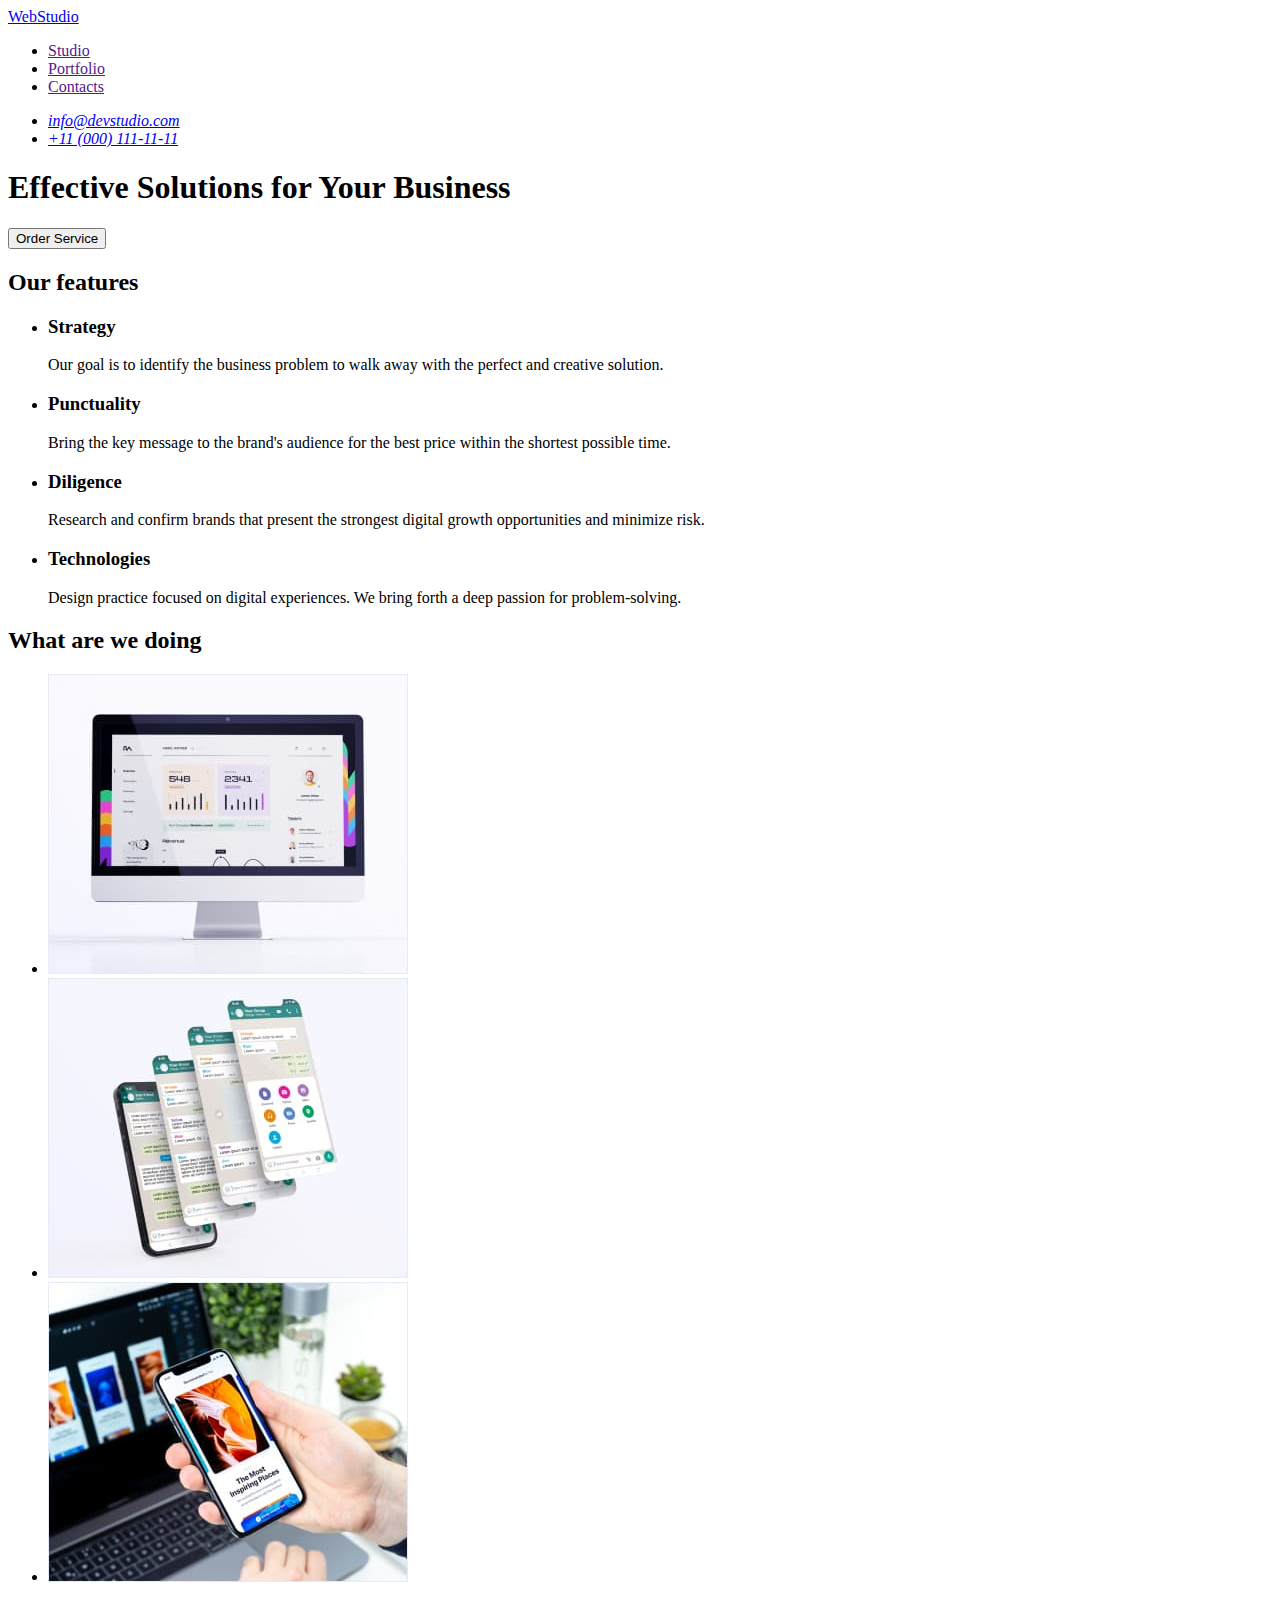
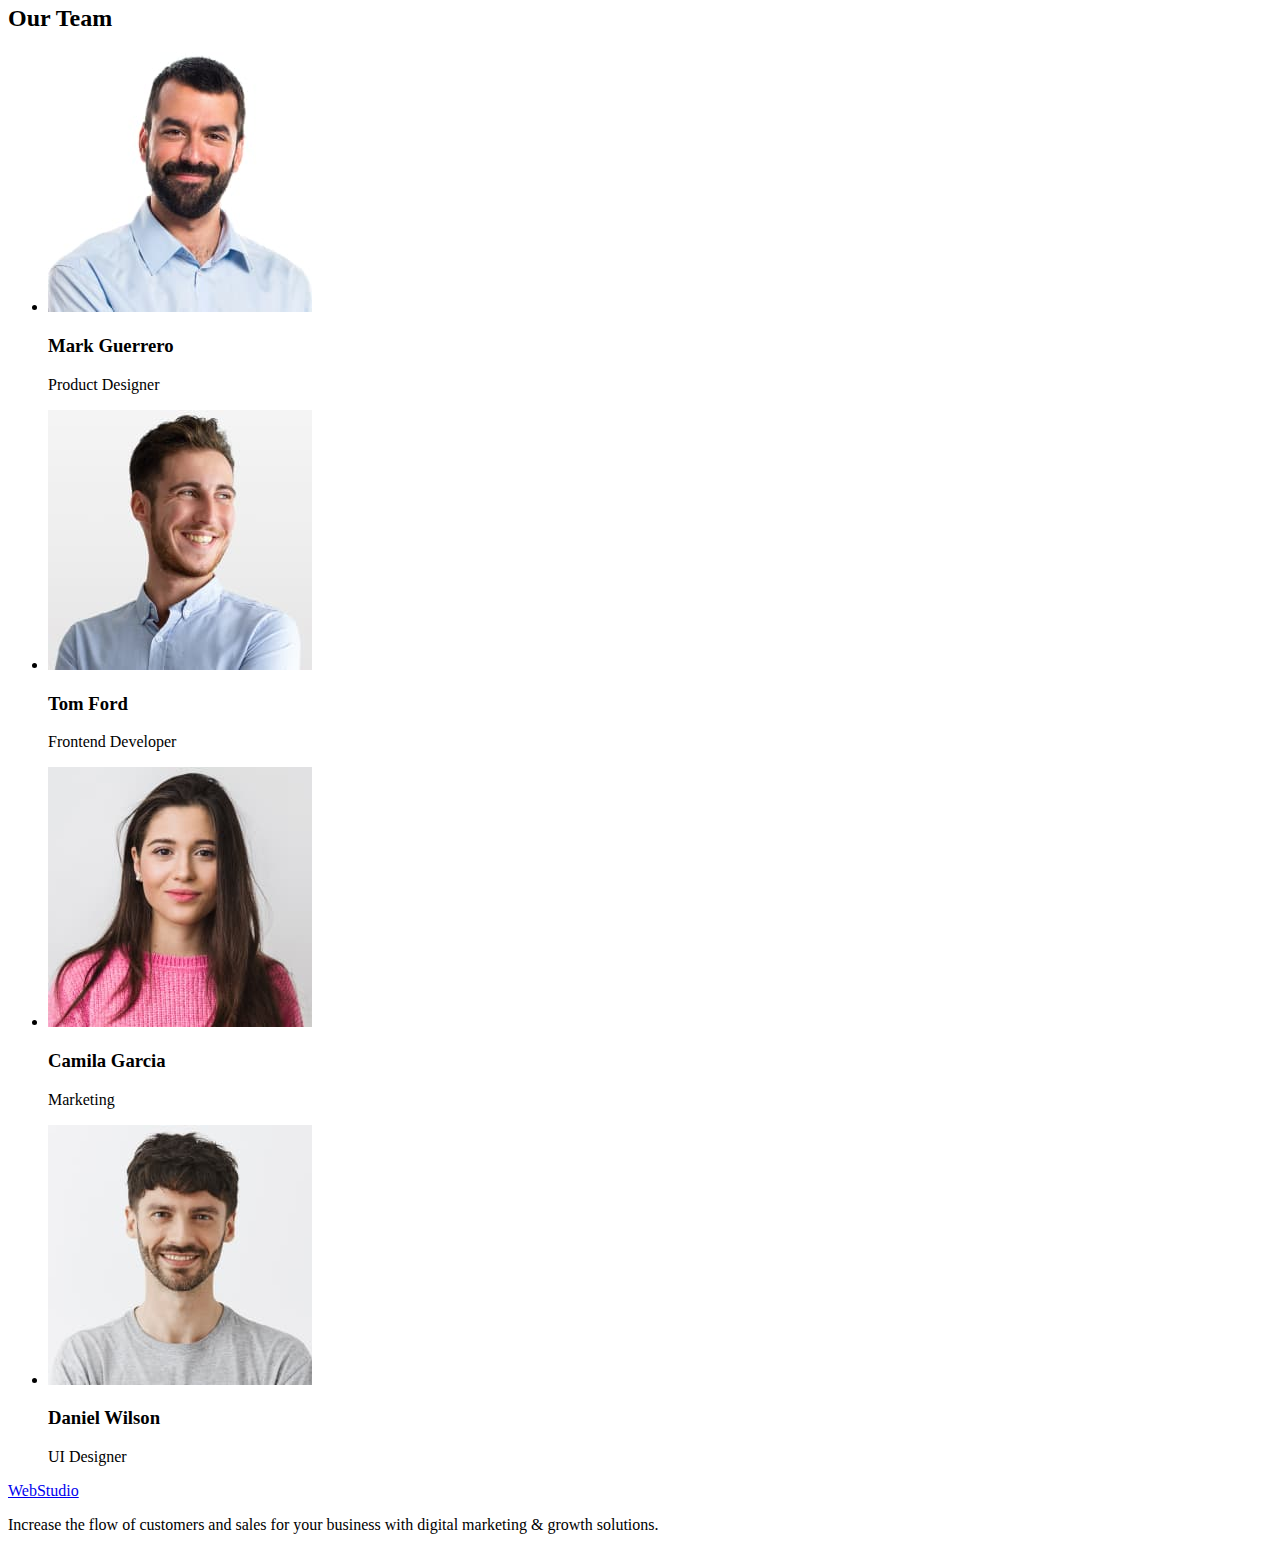
==== index.html @ 458fde2b "Initial commit" ====
<!DOCTYPE html>
<html lang="en">

<head>
    <meta charset="UTF-8">
    <meta http-equiv="X-UA-Compatible" content="IE=edge">
    <meta name="viewport" content="width=device-width, initial-scale=1.0">
    <title>WebStudio</title>
</head>

<body>
    <!--Шапка сайту-->
    <header>
        <nav>
            <a href="./index.html">WebStudio</a>
            <ul>
                <li><a href="">Studio</a></li>
                <li><a href="">Portfolio</a></li>
                <li><a href="">Contacts</a></li>
            </ul>
        </nav>
        <address>
            <ul>
                <li><a href="mailto:info@devstudio.com">info@devstudio.com</a></li>
                <li><a href="tel:+110001111111">+11 (000) 111-11-11</a></li>
            </ul>
        </address>
    </header>
    <!--Секція 1-герой-->
    <main>
        <section>
            <h1>Effective Solutions
                for Your Business</h1>
            <button type="button">Order Service</button>
        </section>
        <!--Секція 2-->
        <section>
            <h2>Our features</h2>
            <ul>
                <li>
                    <h3>Strategy</h3>
                    <p>Our goal is to identify the business
                        problem to walk away with the perfect and creative solution.</p>
                </li>
                <li>
                    <h3>Punctuality</h3>
                    <p>Bring the key message to the brand's audience for the best price within the shortest possible
                        time.</p>
                </li>
                <li>
                    <h3>Diligence</h3>
                    <p>Research and confirm brands that present the strongest digital growth opportunities and minimize
                        risk.</p>
                </li>
                <li>
                    <h3>Technologies</h3>
                    <p>Design practice focused on digital experiences. We bring forth a deep passion for
                        problem-solving.</p>
                </li>
            </ul>
        </section>
        <!--Секція 3-->
        <section>
            <h2>What are we doing</h2>
            <ul>
                <li><img src="./images/img1.jpg" alt="Сomputer monitor" width="360" height="300"></li>
                <li><img src="./images/img2.jpg" alt="Mobile app" width="360" height="300"></li>
                <li><img src="./images/img3.jpg" alt="Laptop and phone" width="360" height="300"></li>
            </ul>
        </section>
        <!--Секція 4-->

        <section>
            <h2>Our Team</h2>

            <ul>
                <li><img src="./images/img4.jpg" alt="Mark Guerrero photo" width="264" height="260">
                    <h3>Mark Guerrero</h3>
                    <p>Product Designer</p>
                </li>
                <li><img src="./images/img5.jpg" alt="Tom Ford photo" width="264" height="260">
                    <h3>Tom Ford</h3>
                    <p>Frontend Developer</p>
                </li>
                <li><img src="./images/img6.jpg" alt="Camila Garcia photo" width="264" height="260">
                    <h3>Camila Garcia</h3>
                    <p>Marketing</p>
                </li>
                <li><img src="./images/img7.jpg" alt="Daniel Wilson photo" width="264" height="260">
                    <h3>Daniel Wilson</h3>
                    <p>UI Designer</p>
                </li>
            </ul>

        </section>

    </main>
    <!--Футер-->
    <footer>
        <a href="./index.html">WebStudio</a>
        <p>Increase the flow of customers and sales for your business with digital marketing & growth solutions.</p>
    </footer>


</body>

</html>
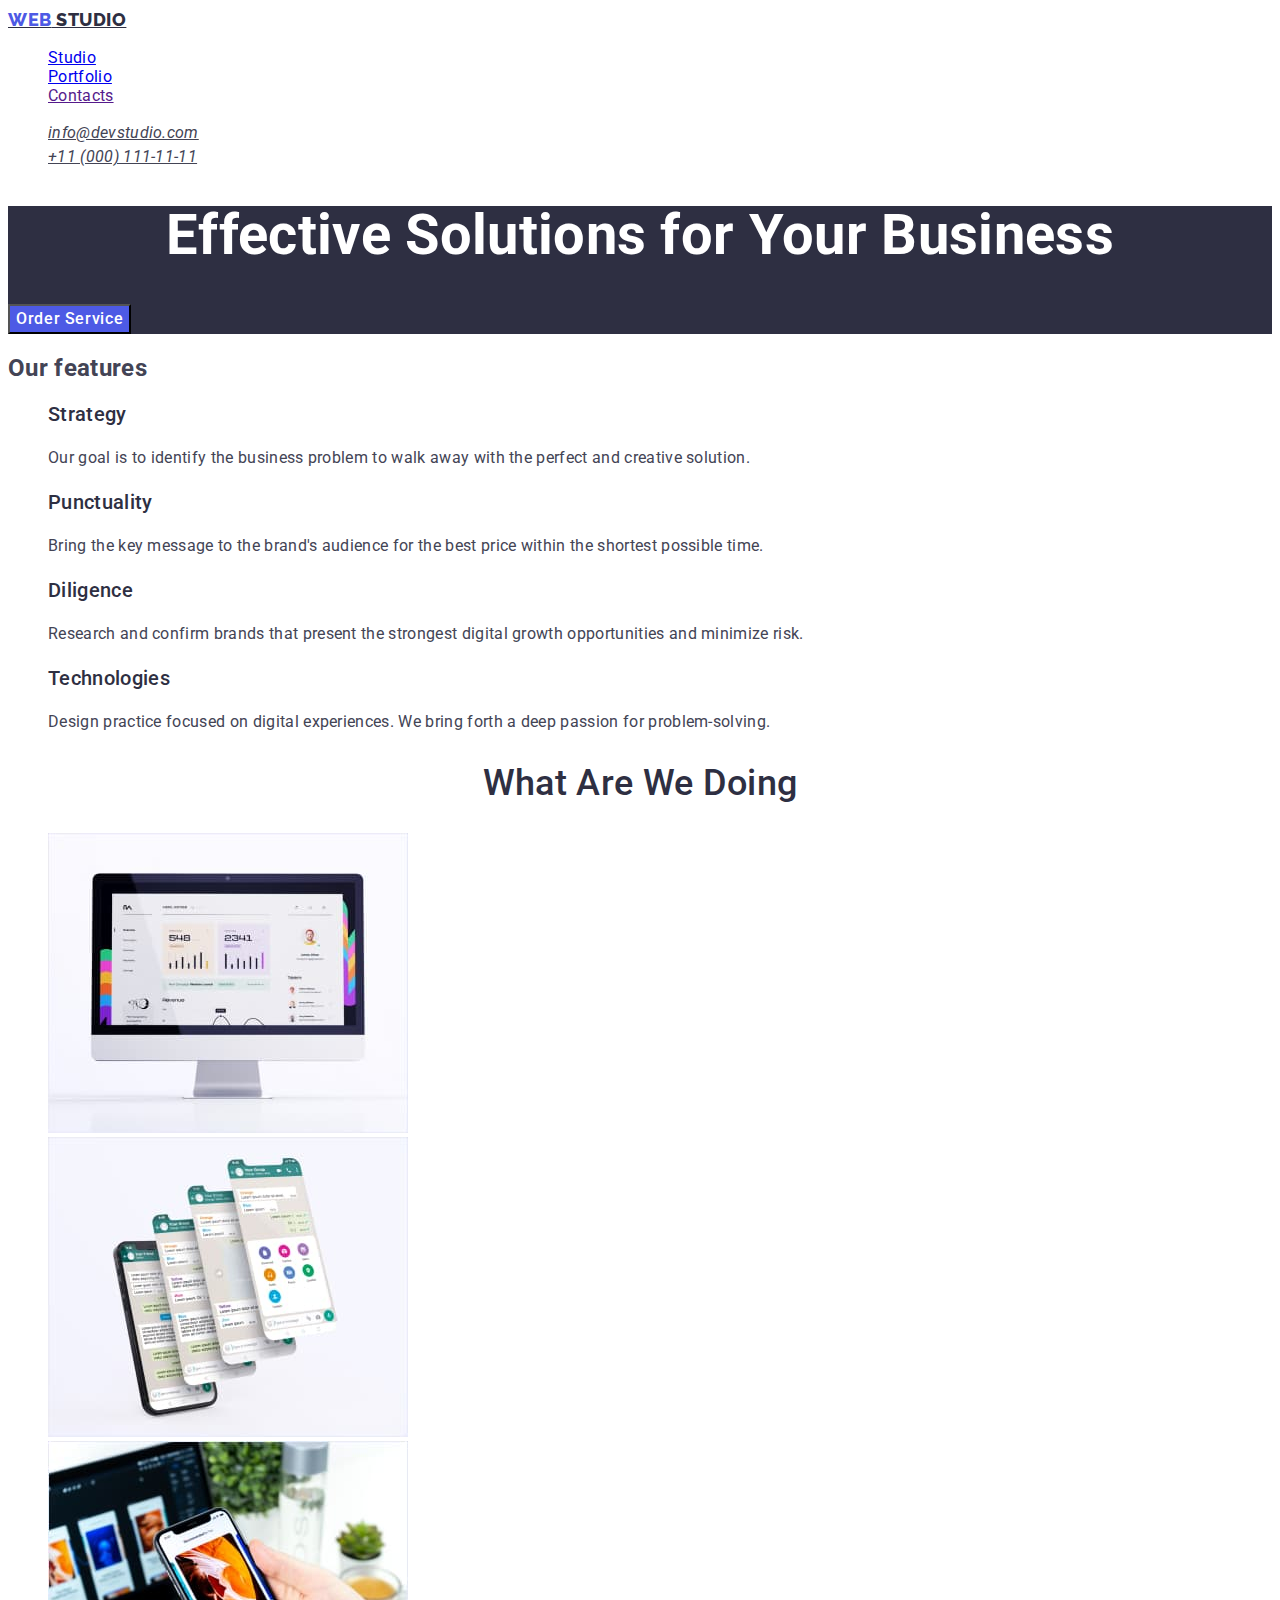
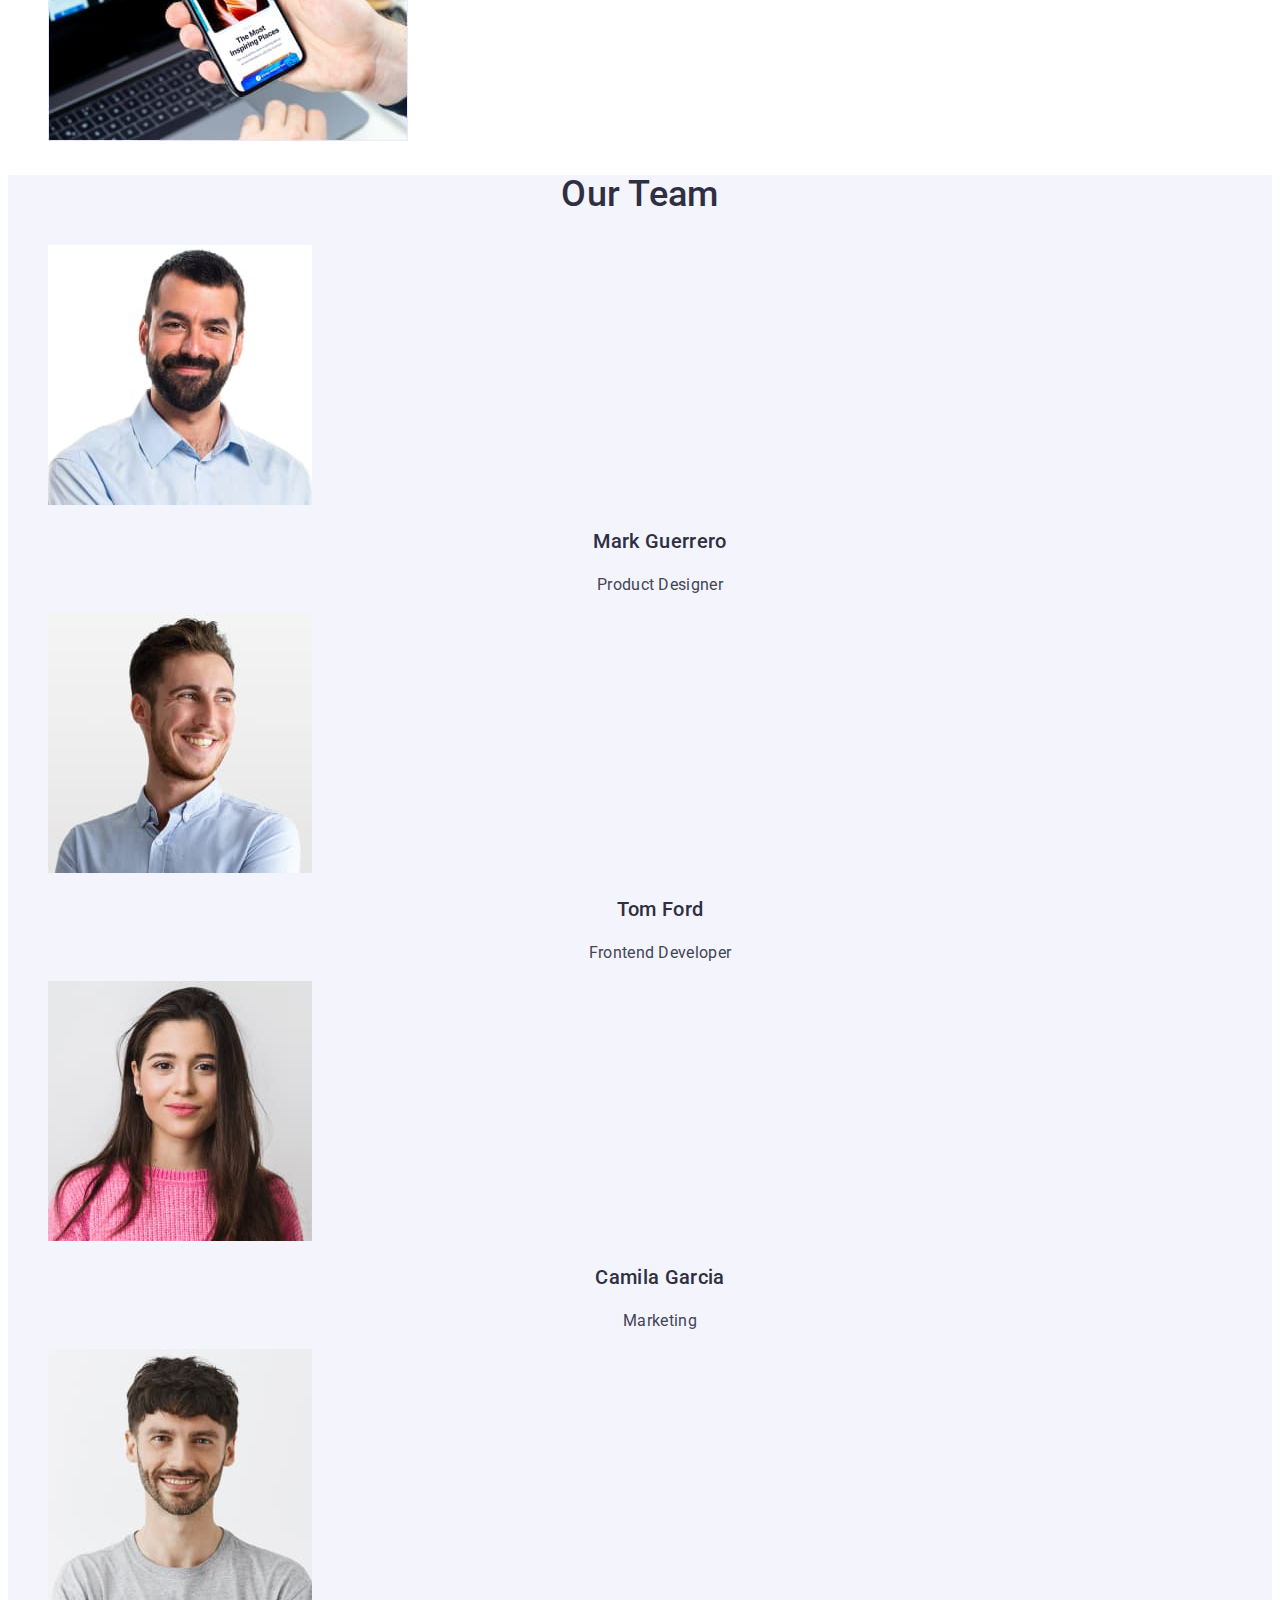
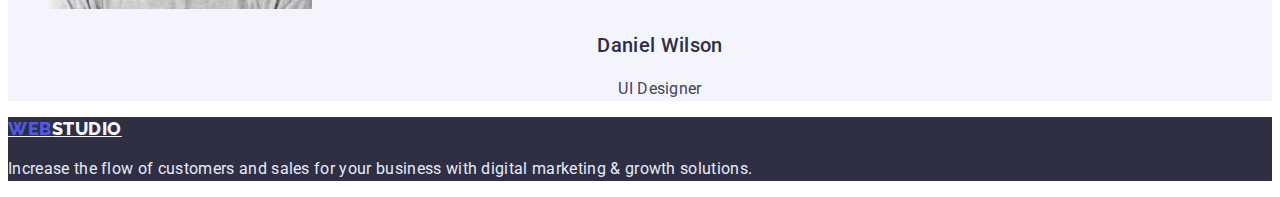
==== commit 15a7549f: "hw" ====
--- a/index.html
+++ b/index.html
@@ -6,102 +6,125 @@
     <meta http-equiv="X-UA-Compatible" content="IE=edge">
     <meta name="viewport" content="width=device-width, initial-scale=1.0">
     <title>WebStudio</title>
+    <link rel="preconnect" href="https://fonts.googleapis.com">
+    <link rel="preconnect" href="https://fonts.gstatic.com" crossorigin>
+    <link
+        href="https://fonts.googleapis.com/css2?family=Raleway:wght@800&family=Roboto:wght@400;500;700;900&display=swap"
+        rel="stylesheet">
+    <link rel="stylesheet" href="./css/styles.css">
 </head>
 
 <body>
     <!--Шапка сайту-->
-    <header>
+    <header class="header">
         <nav>
-            <a href="./index.html">WebStudio</a>
-            <ul>
-                <li><a href="">Studio</a></li>
-                <li><a href="">Portfolio</a></li>
-                <li><a href="">Contacts</a></li>
+            <a href="./index.html" class="logo"> <span class="logo-web">Web</span>
+                Studio</a>
+            <ul class=" site-nav list">
+                <li><a href="./index.html" class="header-link">Studio</a></li>
+                <li><a href="./portfolio.html" class="header-link">Portfolio</a></li>
+                <li><a href="" class="header-link">Contacts</a></li>
             </ul>
         </nav>
-        <address>
-            <ul>
-                <li><a href="mailto:info@devstudio.com">info@devstudio.com</a></li>
-                <li><a href="tel:+110001111111">+11 (000) 111-11-11</a></li>
+        <address class="address">
+            <ul class="header-adress list">
+                <li><a href="mailto:info@devstudio.com" class="address-link">info@devstudio.com</a></li>
+                <li><a href="tel:+110001111111" class="address-link">+11 (000) 111-11-11</a></li>
             </ul>
         </address>
     </header>
     <!--Секція 1-герой-->
     <main>
-        <section>
-            <h1>Effective Solutions
-                for Your Business</h1>
-            <button type="button">Order Service</button>
+        <section class="hero">
+            <h1 class="title-hero">Effective Solutions for Your Business</h1>
+            <button type="button" class="button">Order Service</button>
         </section>
         <!--Секція 2-->
-        <section>
+        <section class="section">
             <h2>Our features</h2>
-            <ul>
+            <ul class="list">
                 <li>
-                    <h3>Strategy</h3>
-                    <p>Our goal is to identify the business
-                        problem to walk away with the perfect and creative solution.</p>
+                    <h3 class="section-title">Strategy</h3>
+                    <p class="section-text">
+                        Our goal is to identify the business problem to walk away with the
+                        perfect and creative solution.
+                    </p>
                 </li>
                 <li>
-                    <h3>Punctuality</h3>
-                    <p>Bring the key message to the brand's audience for the best price within the shortest possible
-                        time.</p>
+                    <h3 class="section-title">Punctuality</h3>
+                    <p class="section-text">
+                        Bring the key message to the brand's audience for the best price
+                        within the shortest possible time.
+                    </p>
                 </li>
                 <li>
-                    <h3>Diligence</h3>
-                    <p>Research and confirm brands that present the strongest digital growth opportunities and minimize
-                        risk.</p>
+                    <h3 class="section-title">Diligence</h3>
+                    <p class="section-text">
+                        Research and confirm brands that present the strongest digital
+                        growth opportunities and minimize risk.
+                    </p>
                 </li>
                 <li>
-                    <h3>Technologies</h3>
-                    <p>Design practice focused on digital experiences. We bring forth a deep passion for
-                        problem-solving.</p>
+                    <h3 class="section-title">Technologies</h3>
+                    <p class="section-text">
+                        Design practice focused on digital experiences. We bring forth a
+                        deep passion for problem-solving.
+                    </p>
                 </li>
             </ul>
         </section>
         <!--Секція 3-->
-        <section>
-            <h2>What are we doing</h2>
-            <ul>
-                <li><img src="./images/img1.jpg" alt="Сomputer monitor" width="360" height="300"></li>
-                <li><img src="./images/img2.jpg" alt="Mobile app" width="360" height="300"></li>
-                <li><img src="./images/img3.jpg" alt="Laptop and phone" width="360" height="300"></li>
+        <section class="section">
+            <h2 class="section-title title">What are we doing</h2>
+            <ul class="list">
+                <li>
+                    <img src="./images/img1.jpg" alt="Сomputer monitor" width="360" height="300">
+                </li>
+                <li>
+                    <img src="./images/img2.jpg" alt="Mobile app" width="360" height="300">
+                </li>
+                <li>
+                    <img src="./images/img3.jpg" alt="Laptop and phone" width="360" height="300">
+                </li>
             </ul>
         </section>
         <!--Секція 4-->
 
-        <section>
-            <h2>Our Team</h2>
+        <section class="section section-team">
+            <h2 class="section-title title">Our Team</h2>
 
-            <ul>
-                <li><img src="./images/img4.jpg" alt="Mark Guerrero photo" width="264" height="260">
-                    <h3>Mark Guerrero</h3>
-                    <p>Product Designer</p>
+            <ul class="list">
+                <li>
+                    <img src="./images/img4.jpg" alt="Mark Guerrero photo" width="264" height="260">
+                    <h3 class="section-title team">Mark Guerrero</h3>
+                    <p class="section-text text">Product Designer</p>
                 </li>
-                <li><img src="./images/img5.jpg" alt="Tom Ford photo" width="264" height="260">
-                    <h3>Tom Ford</h3>
-                    <p>Frontend Developer</p>
+                <li>
+                    <img src="./images/img5.jpg" alt="Tom Ford photo" width="264" height="260">
+                    <h3 class="section-title team">Tom Ford</h3>
+                    <p class="section-text text">Frontend Developer</p>
                 </li>
-                <li><img src="./images/img6.jpg" alt="Camila Garcia photo" width="264" height="260">
-                    <h3>Camila Garcia</h3>
-                    <p>Marketing</p>
+                <li>
+                    <img src="./images/img6.jpg" alt="Camila Garcia photo" width="264" height="260">
+                    <h3 class="section-title team">Camila Garcia</h3>
+                    <p class="section-text text">Marketing</p>
                 </li>
-                <li><img src="./images/img7.jpg" alt="Daniel Wilson photo" width="264" height="260">
-                    <h3>Daniel Wilson</h3>
-                    <p>UI Designer</p>
+                <li>
+                    <img src="./images/img7.jpg" alt="Daniel Wilson photo" width="264" height="260">
+                    <h3 class="section-title team">Daniel Wilson</h3>
+                    <p class="section-text text">UI Designer</p>
                 </li>
             </ul>
-
         </section>
-
     </main>
     <!--Футер-->
-    <footer>
-        <a href="./index.html">WebStudio</a>
-        <p>Increase the flow of customers and sales for your business with digital marketing & growth solutions.</p>
+    <footer class="footer">
+        <a href="./index.html" class="logo footer-logo"><span class="logo-web">Web</span>Studio</a>
+        <p class="section-text footer-text">
+            Increase the flow of customers and sales for your business with digital
+            marketing & growth solutions.
+        </p>
     </footer>
-
-
 </body>
 
 </html>--- a/css/styles.css
+++ b/css/styles.css
@@ -0,0 +1,125 @@
+body {
+  background-color: #ffffff;
+  color: #434455;
+  font-family: 'Roboto', sans-serif;
+  letter-spacing: 0.02em;
+}
+/* Components */
+.list {
+  list-style: none;
+}
+.section-title {
+  font-weight: 500;
+  font-size: 20px;
+  line-height: 1, 2;
+  color: #2e2f42;
+}
+.title {
+  font-size: 36px;
+  line-height: 1.11;
+  text-align: center;
+  text-transform: capitalize;
+}
+.section-text {
+  font-size: 16px;
+  line-height: 1.5;
+  color: #434455;
+}
+/*header*/
+.logo {
+  font-family: 'Raleway', sans-serif;
+  font-weight: 800;
+  font-size: 18px;
+  line-height: 1.33;
+  letter-spacing: 0.03em;
+  text-transform: uppercase;
+  color: #2e2f42;
+}
+.logo-web {
+  color: #4d5ae5;
+}
+.header-link. {
+  font-weight: 500;
+  font-size: 16px;
+  line-height: 1.5;
+  color: #2e2f42;
+}
+.header-link:hover,
+.header-link:focus {
+  color: #404bbf;
+}
+.address-link {
+  font-size: 16px;
+  line-height: 1.5;
+  color: #434455;
+}
+.address-link:hover,
+.address-link:focus {
+  color: #404bbf;
+}
+
+/*Секція 1-герой*/
+.hero {
+  background-color: #2e2f42;
+}
+.title-hero {
+  font-size: 56px;
+  line-height: 1.07;
+  text-align: center;
+  color: #ffffff;
+}
+
+.button {
+  font-family: inherit;
+  background-color: #4d5ae5;
+  color: #ffffff;
+  font-weight: 500;
+  font-size: 16px;
+  line-height: 1.5;
+  letter-spacing: 0.04em;
+  cursor: pointer;
+}
+.button:hover,
+.button:focus {
+  background-color: #404bbf;
+}
+
+/*Секція 2*/
+/*Секція 3*/
+/* Секція 4 */
+.section-team {
+  background-color: #f4f4fd;
+}
+.text {
+  text-align: center;
+}
+.team {
+  text-align: center;
+}
+/* Футер */
+.footer {
+  background-color: #2e2f42;
+}
+.footer-logo {
+  color: #f4f4fd;
+}
+.footer-text {
+  color: #e7e9fc;
+}
+/* Portfolio */
+.list-button {
+  font-family: inherit;
+  font-weight: 500;
+  font-size: 16px;
+  line-height: 1.5;
+  text-align: center;
+  letter-spacing: 0.04em;
+  color: #4d5ae5;
+  background-color: #f4f4fd;
+  cursor: pointer;
+}
+.list-button:hover,
+.list-button:focus {
+  color: #ffffff;
+  background-color: #404bbf;
+}
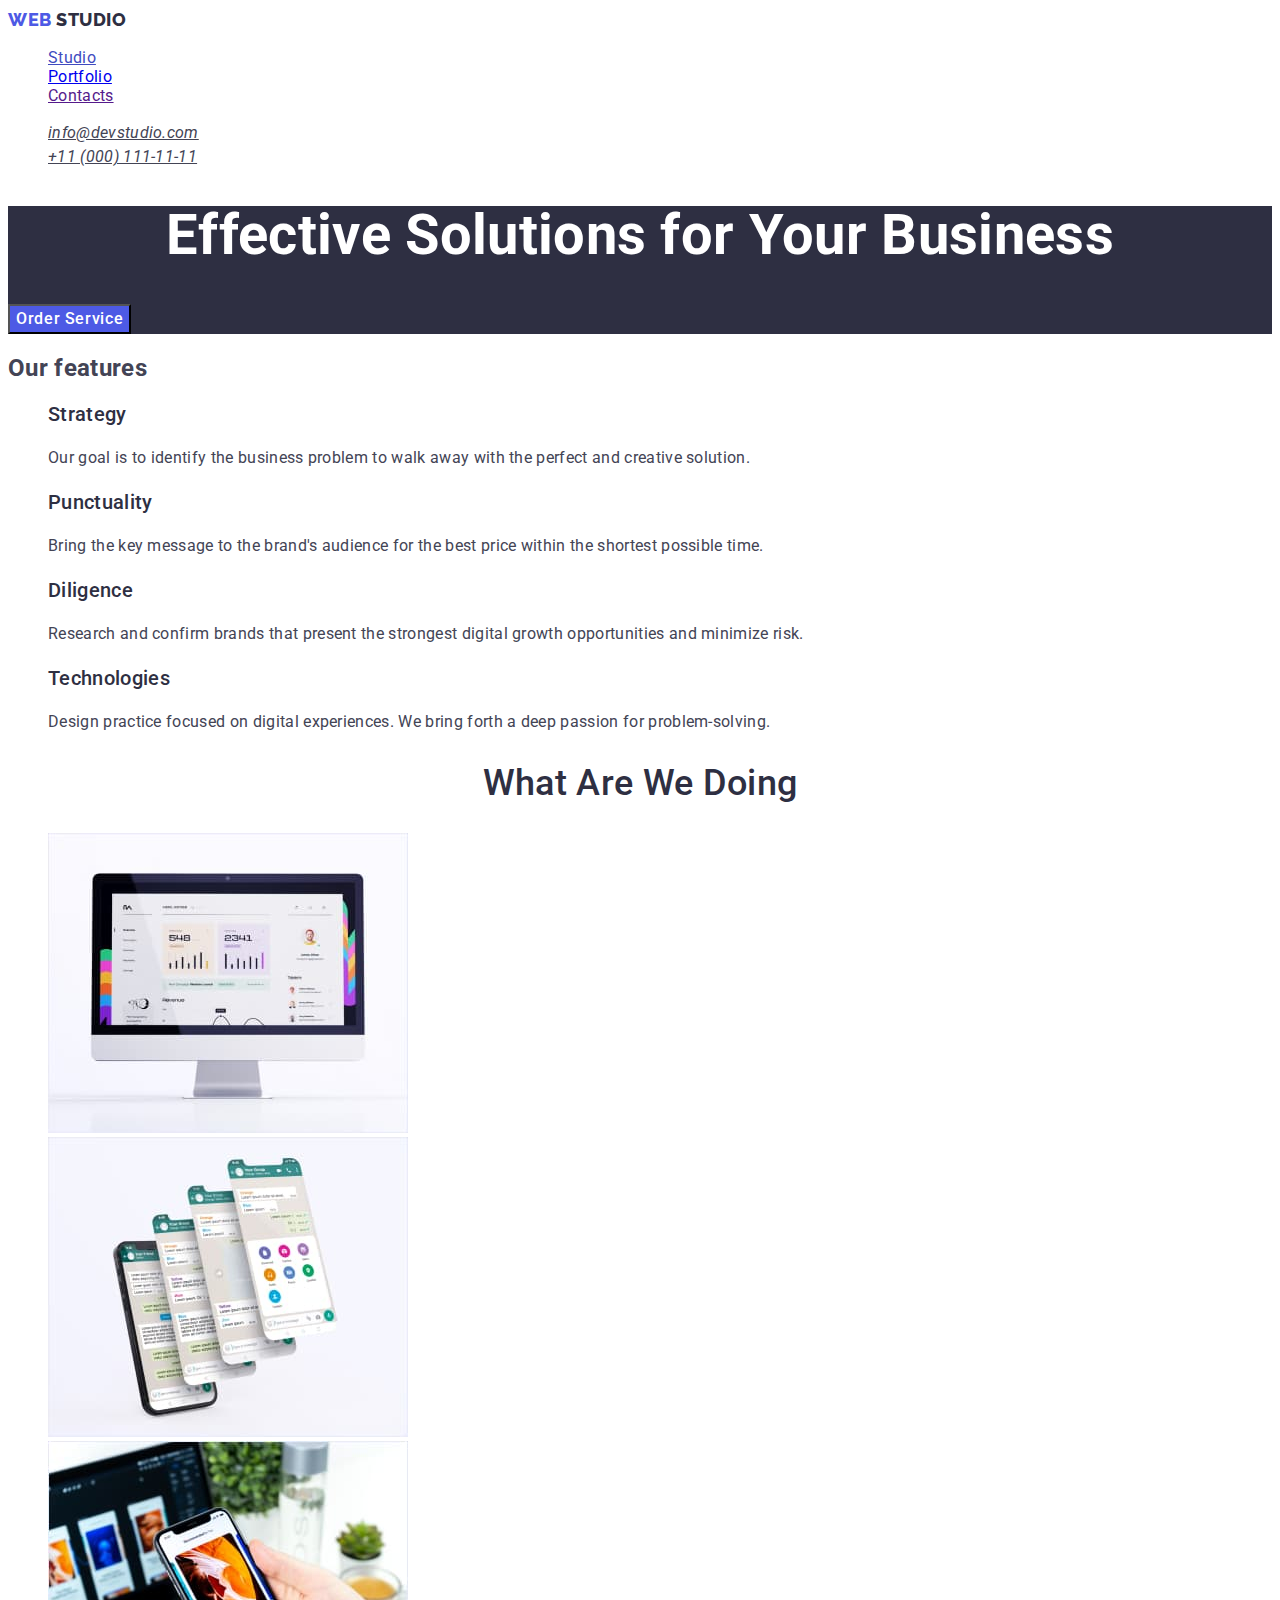
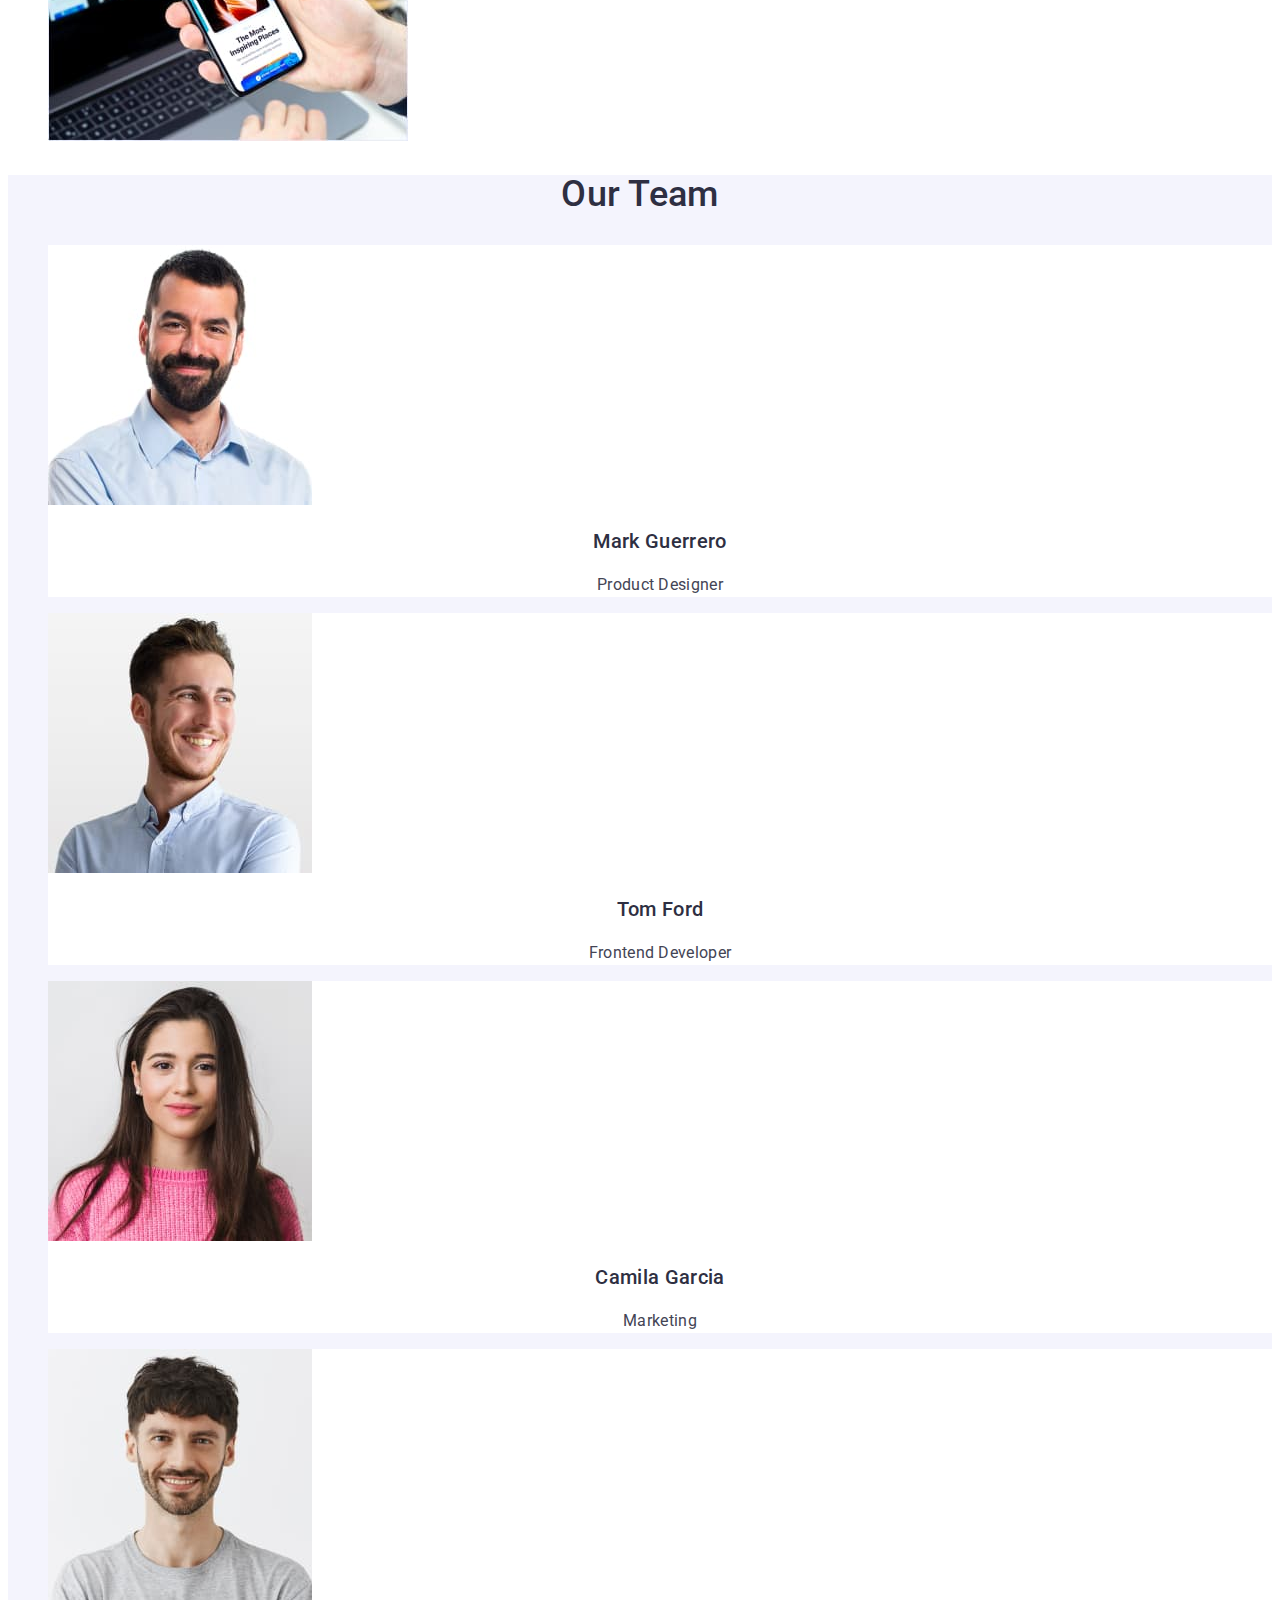
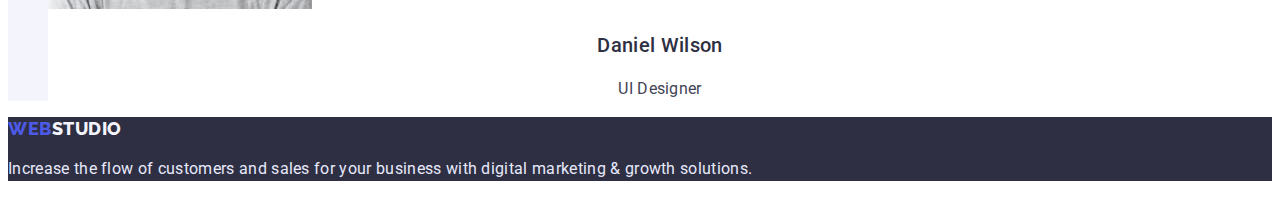
==== commit 73721235: "home work" ====
--- a/index.html
+++ b/index.html
@@ -21,7 +21,7 @@
             <a href="./index.html" class="logo"> <span class="logo-web">Web</span>
                 Studio</a>
             <ul class=" site-nav list">
-                <li><a href="./index.html" class="header-link">Studio</a></li>
+                <li><a href="./index.html" class="header-link cuurent">Studio</a></li>
                 <li><a href="./portfolio.html" class="header-link">Portfolio</a></li>
                 <li><a href="" class="header-link">Contacts</a></li>
             </ul>
@@ -94,22 +94,22 @@
             <h2 class="section-title title">Our Team</h2>
 
             <ul class="list">
-                <li>
+                <li class="team-item">
                     <img src="./images/img4.jpg" alt="Mark Guerrero photo" width="264" height="260">
                     <h3 class="section-title team">Mark Guerrero</h3>
                     <p class="section-text text">Product Designer</p>
                 </li>
-                <li>
+                <li class="team-item">
                     <img src="./images/img5.jpg" alt="Tom Ford photo" width="264" height="260">
                     <h3 class="section-title team">Tom Ford</h3>
                     <p class="section-text text">Frontend Developer</p>
                 </li>
-                <li>
+                <li class="team-item">
                     <img src="./images/img6.jpg" alt="Camila Garcia photo" width="264" height="260">
                     <h3 class="section-title team">Camila Garcia</h3>
                     <p class="section-text text">Marketing</p>
                 </li>
-                <li>
+                <li class="team-item">
                     <img src="./images/img7.jpg" alt="Daniel Wilson photo" width="264" height="260">
                     <h3 class="section-title team">Daniel Wilson</h3>
                     <p class="section-text text">UI Designer</p>
--- a/css/styles.css
+++ b/css/styles.css
@@ -1,18 +1,32 @@
+:root {
+  --color-iris: #4d5ae5;
+  --color-ocean: #404bbf;
+  --color-navy-blue: #2e2f42;
+  --color-green: #31d0aa;
+  --color-slate: #434455;
+  --color-light-slate: #8e8f99;
+  --color-cornflower: #e7e9fc;
+  --color-cloud: #f4f4fd;
+  --color-navy-blue-modal: #2e2f42;
+  --color-grey: #2e2f42;
+  --color-white: #ffffff;
+  --font-weight: 500;
+}
 body {
-  background-color: #ffffff;
-  color: #434455;
+  background-color: var(--color-white);
+  color: var(--color-slate);
   font-family: 'Roboto', sans-serif;
   letter-spacing: 0.02em;
 }
-/* Components */
+/*------------ Components----------------*/
 .list {
   list-style: none;
 }
 .section-title {
-  font-weight: 500;
+  font-weight: var(--font-weight);
   font-size: 20px;
   line-height: 1, 2;
-  color: #2e2f42;
+  color: var(--color-navy-blue);
 }
 .title {
   font-size: 36px;
@@ -23,9 +37,9 @@
 .section-text {
   font-size: 16px;
   line-height: 1.5;
-  color: #434455;
+  color: var(--color-slate);
 }
-/*header*/
+/*------------------header----------------*/
 .logo {
   font-family: 'Raleway', sans-serif;
   font-weight: 800;
@@ -33,47 +47,49 @@
   line-height: 1.33;
   letter-spacing: 0.03em;
   text-transform: uppercase;
-  color: #2e2f42;
+  text-decoration: none;
+  color: var(--color-navy-blue);
 }
 .logo-web {
-  color: #4d5ae5;
+  color: var(--color-iris);
 }
 .header-link. {
-  font-weight: 500;
+  font-weight: var(--font-weight);
   font-size: 16px;
   line-height: 1.5;
-  color: #2e2f42;
+  color: var(--color-navy-blue);
 }
 .header-link:hover,
 .header-link:focus {
-  color: #404bbf;
+  color: var(--color-ocean);
+}
+.cuurent {
+  color: var(--color-ocean);
 }
 .address-link {
   font-size: 16px;
   line-height: 1.5;
-  color: #434455;
+  color: var(--color-slate);
 }
 .address-link:hover,
 .address-link:focus {
-  color: #404bbf;
+  color: var(--color-ocean);
 }
-
-/*Секція 1-герой*/
+/*---------------------Секція 1-герой------------------*/
 .hero {
-  background-color: #2e2f42;
+  background-color: var(--color-navy-blue);
 }
 .title-hero {
   font-size: 56px;
   line-height: 1.07;
   text-align: center;
-  color: #ffffff;
+  color: var(--color-white);
 }
-
 .button {
   font-family: inherit;
-  background-color: #4d5ae5;
-  color: #ffffff;
-  font-weight: 500;
+  background-color: var(--color-iris);
+  color: var(--color-white);
+  font-weight: var(--font-weight);
   font-size: 16px;
   line-height: 1.5;
   letter-spacing: 0.04em;
@@ -81,14 +97,11 @@
 }
 .button:hover,
 .button:focus {
-  background-color: #404bbf;
+  background-color: var(--color-ocean);
 }
-
-/*Секція 2*/
-/*Секція 3*/
-/* Секція 4 */
+/*------------------- Секція 4-------------------- */
 .section-team {
-  background-color: #f4f4fd;
+  background-color: var(--color-cloud);
 }
 .text {
   text-align: center;
@@ -96,30 +109,33 @@
 .team {
   text-align: center;
 }
-/* Футер */
+.team-item {
+  background-color: var(--color-white);
+}
+/*------------------ Футер------------------------- */
 .footer {
-  background-color: #2e2f42;
+  background-color: var(--color-navy-blue);
 }
 .footer-logo {
-  color: #f4f4fd;
+  color: var(--color-cloud);
 }
 .footer-text {
-  color: #e7e9fc;
+  color: var(--color-cornflower);
 }
 /* Portfolio */
 .list-button {
   font-family: inherit;
-  font-weight: 500;
+  font-weight: var(--font-weight);
   font-size: 16px;
   line-height: 1.5;
   text-align: center;
   letter-spacing: 0.04em;
-  color: #4d5ae5;
-  background-color: #f4f4fd;
+  color: var(--color-iris);
+  background-color: var(--color-cloud);
   cursor: pointer;
 }
 .list-button:hover,
 .list-button:focus {
-  color: #ffffff;
-  background-color: #404bbf;
+  color: var(--color-white);
+  background-color: var(--color-ocean);
 }
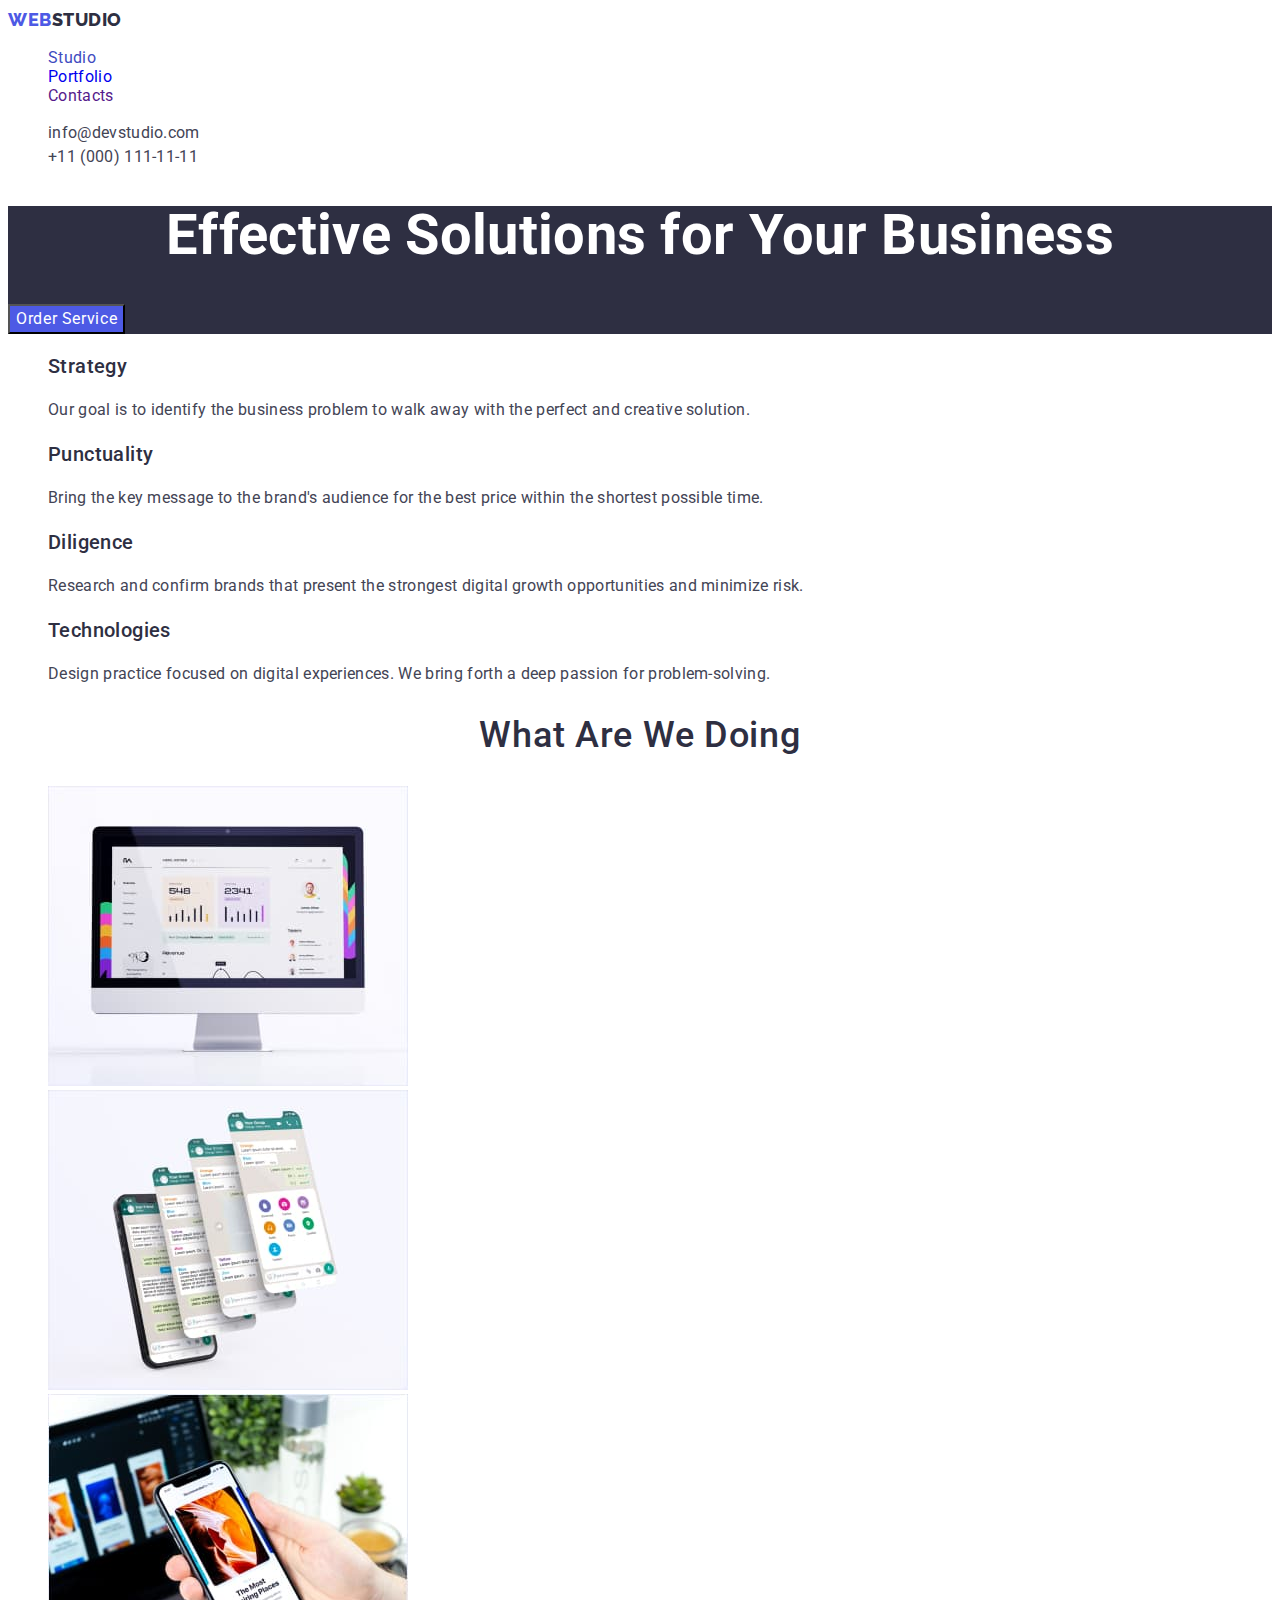
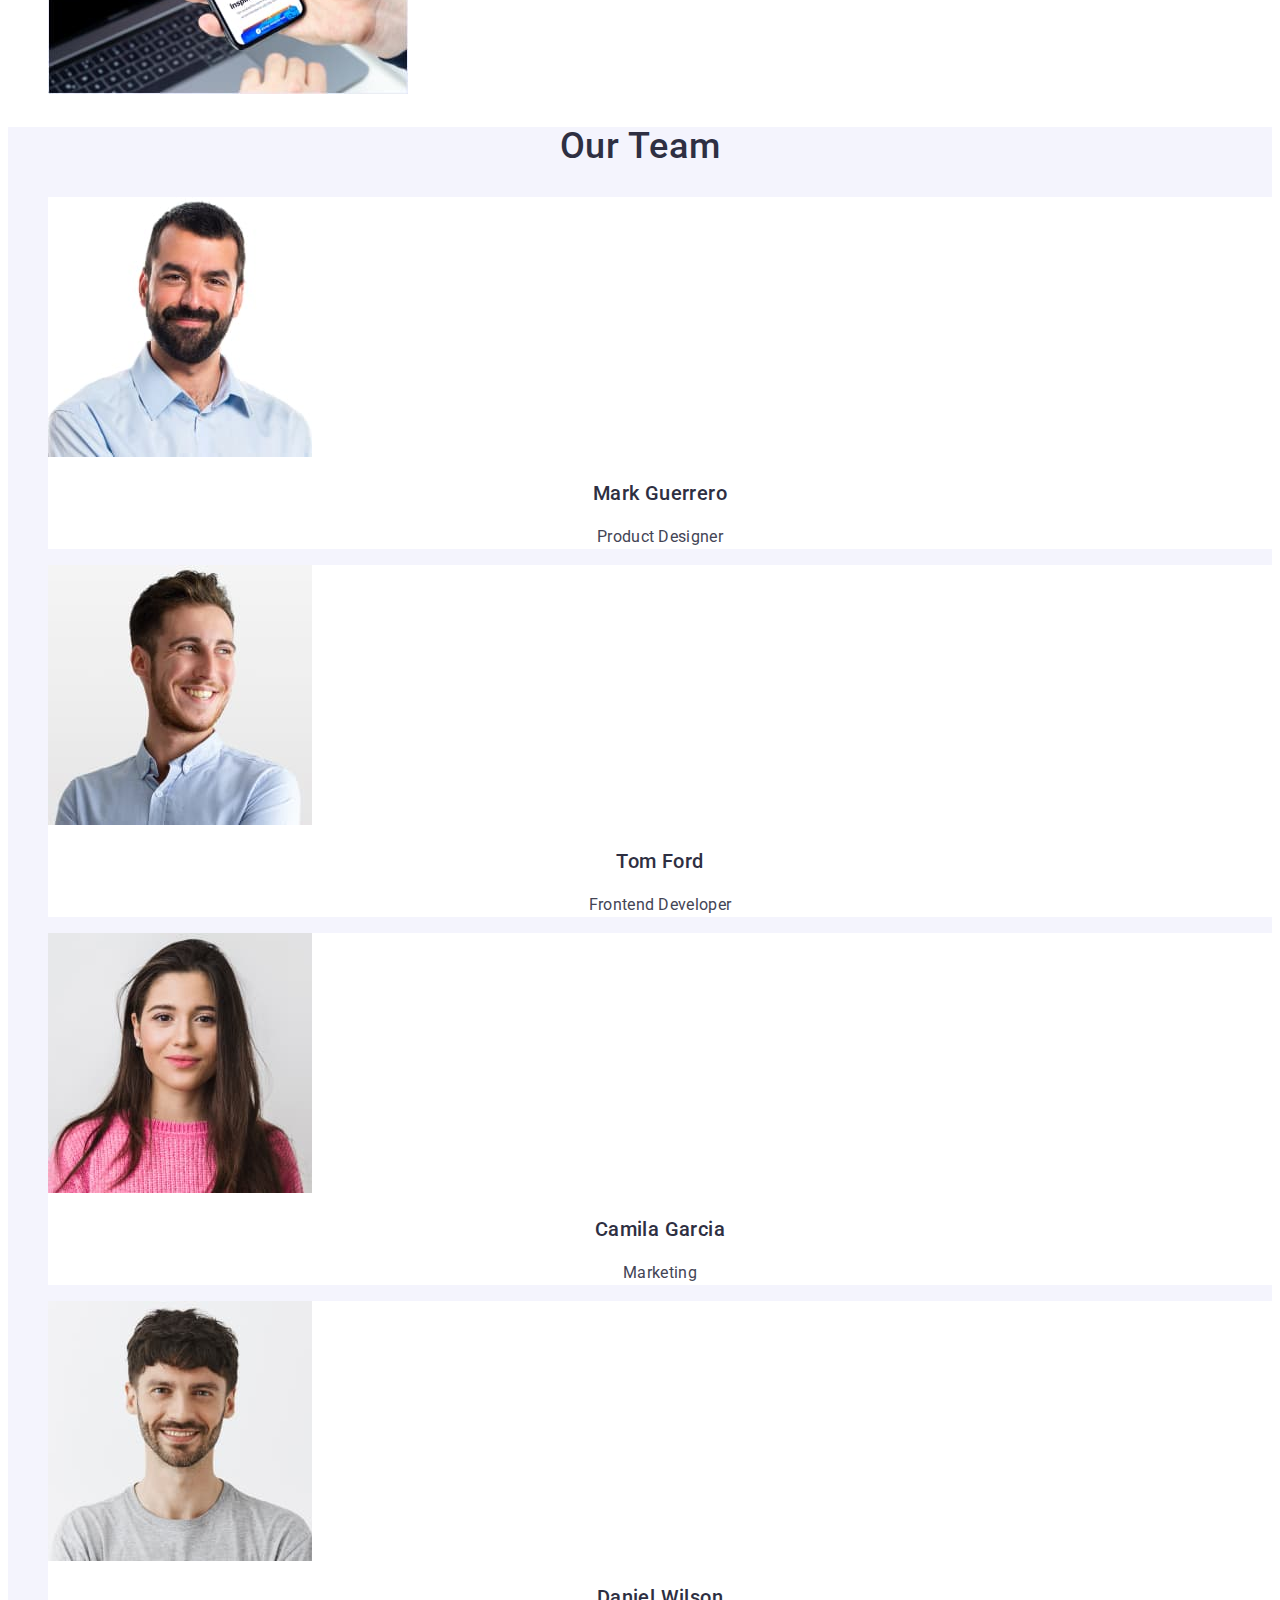
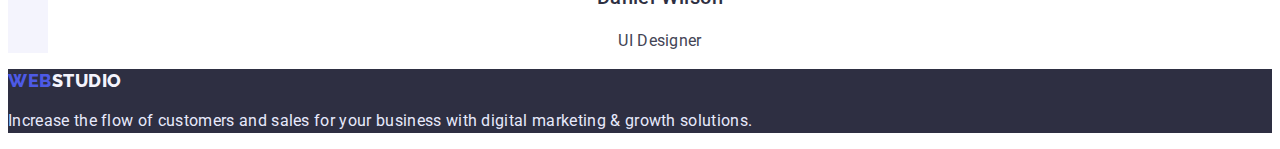
==== commit 7ea0e2c3: "portfolio" ====
--- a/index.html
+++ b/index.html
@@ -18,18 +18,18 @@
     <!--Шапка сайту-->
     <header class="header">
         <nav>
-            <a href="./index.html" class="logo"> <span class="logo-web">Web</span>
-                Studio</a>
+            <a href="./index.html" class="link logo">Web<span class="logo-web">Studio</span>
+            </a>
             <ul class=" site-nav list">
-                <li><a href="./index.html" class="header-link cuurent">Studio</a></li>
-                <li><a href="./portfolio.html" class="header-link">Portfolio</a></li>
-                <li><a href="" class="header-link">Contacts</a></li>
+                <li><a href="./index.html" class="header-link cuurent link">Studio</a></li>
+                <li><a href="./portfolio.html" class="header-link link">Portfolio</a></li>
+                <li><a href="" class="header-link link">Contacts</a></li>
             </ul>
         </nav>
         <address class="address">
             <ul class="header-adress list">
-                <li><a href="mailto:info@devstudio.com" class="address-link">info@devstudio.com</a></li>
-                <li><a href="tel:+110001111111" class="address-link">+11 (000) 111-11-11</a></li>
+                <li><a href="mailto:info@devstudio.com" class="address-link link">info@devstudio.com</a></li>
+                <li><a href="tel:+110001111111" class="address-link link">+11 (000) 111-11-11</a></li>
             </ul>
         </address>
     </header>
@@ -41,7 +41,7 @@
         </section>
         <!--Секція 2-->
         <section class="section">
-            <h2>Our features</h2>
+            <h2 hidden>Our features</h2>
             <ul class="list">
                 <li>
                     <h3 class="section-title">Strategy</h3>
@@ -119,7 +119,7 @@
     </main>
     <!--Футер-->
     <footer class="footer">
-        <a href="./index.html" class="logo footer-logo"><span class="logo-web">Web</span>Studio</a>
+        <a href="./index.html" class="link logo">Web<span class="studio">Studio</span></a>
         <p class="section-text footer-text">
             Increase the flow of customers and sales for your business with digital
             marketing & growth solutions.
--- a/css/styles.css
+++ b/css/styles.css
@@ -10,7 +10,6 @@
   --color-navy-blue-modal: #2e2f42;
   --color-grey: #2e2f42;
   --color-white: #ffffff;
-  --font-weight: 500;
 }
 body {
   background-color: var(--color-white);
@@ -23,9 +22,10 @@
   list-style: none;
 }
 .section-title {
-  font-weight: var(--font-weight);
+  font-weight: 500;
   font-size: 20px;
-  line-height: 1, 2;
+  line-height: 1.2;
+  letter-spacing: 0.02em;
   color: var(--color-navy-blue);
 }
 .title {
@@ -39,6 +39,9 @@
   line-height: 1.5;
   color: var(--color-slate);
 }
+.link {
+  text-decoration: none;
+}
 /*------------------header----------------*/
 .logo {
   font-family: 'Raleway', sans-serif;
@@ -47,14 +50,14 @@
   line-height: 1.33;
   letter-spacing: 0.03em;
   text-transform: uppercase;
-  text-decoration: none;
+
+  color: var(--color-iris);
+}
+.logo-web {
   color: var(--color-navy-blue);
 }
-.logo-web {
-  color: var(--color-iris);
-}
 .header-link. {
-  font-weight: var(--font-weight);
+  font-weight: 500;
   font-size: 16px;
   line-height: 1.5;
   color: var(--color-navy-blue);
@@ -67,6 +70,7 @@
   color: var(--color-ocean);
 }
 .address-link {
+  font-style: normal;
   font-size: 16px;
   line-height: 1.5;
   color: var(--color-slate);
@@ -116,7 +120,7 @@
 .footer {
   background-color: var(--color-navy-blue);
 }
-.footer-logo {
+.studio {
   color: var(--color-cloud);
 }
 .footer-text {
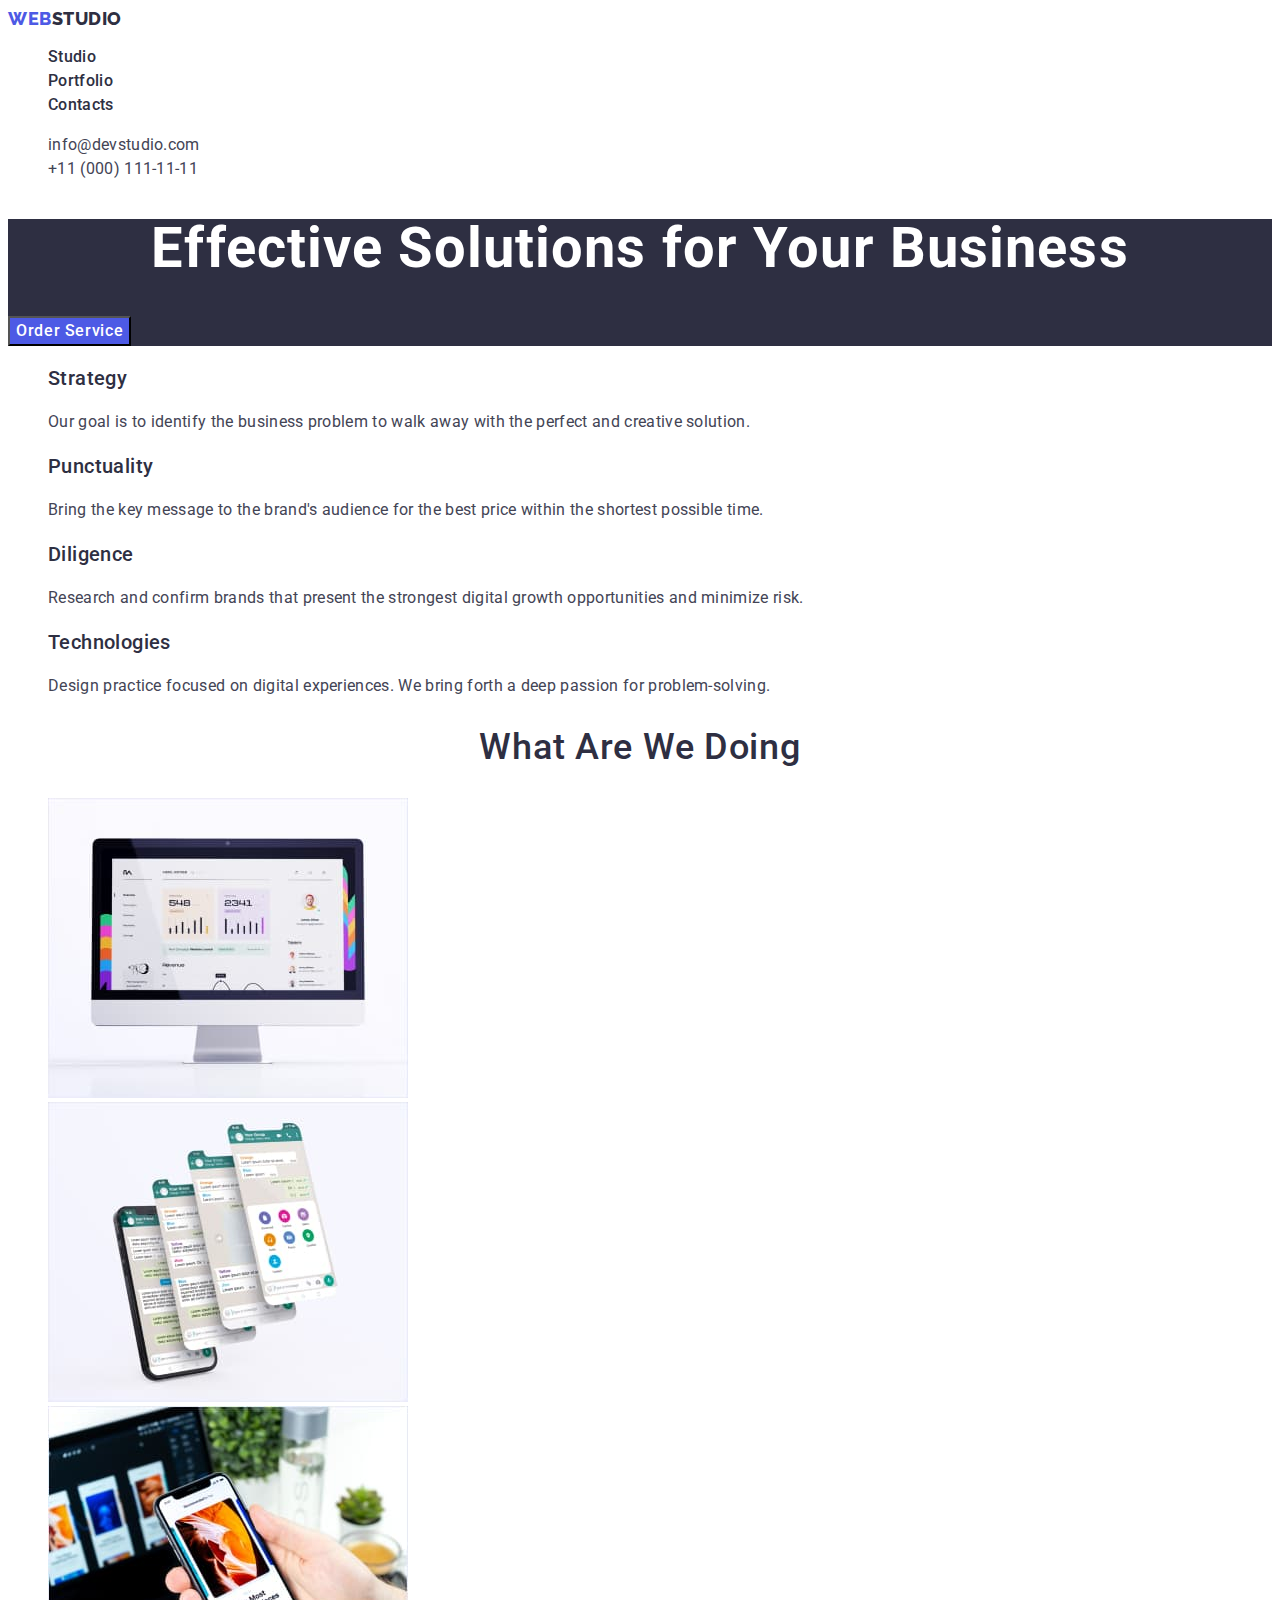
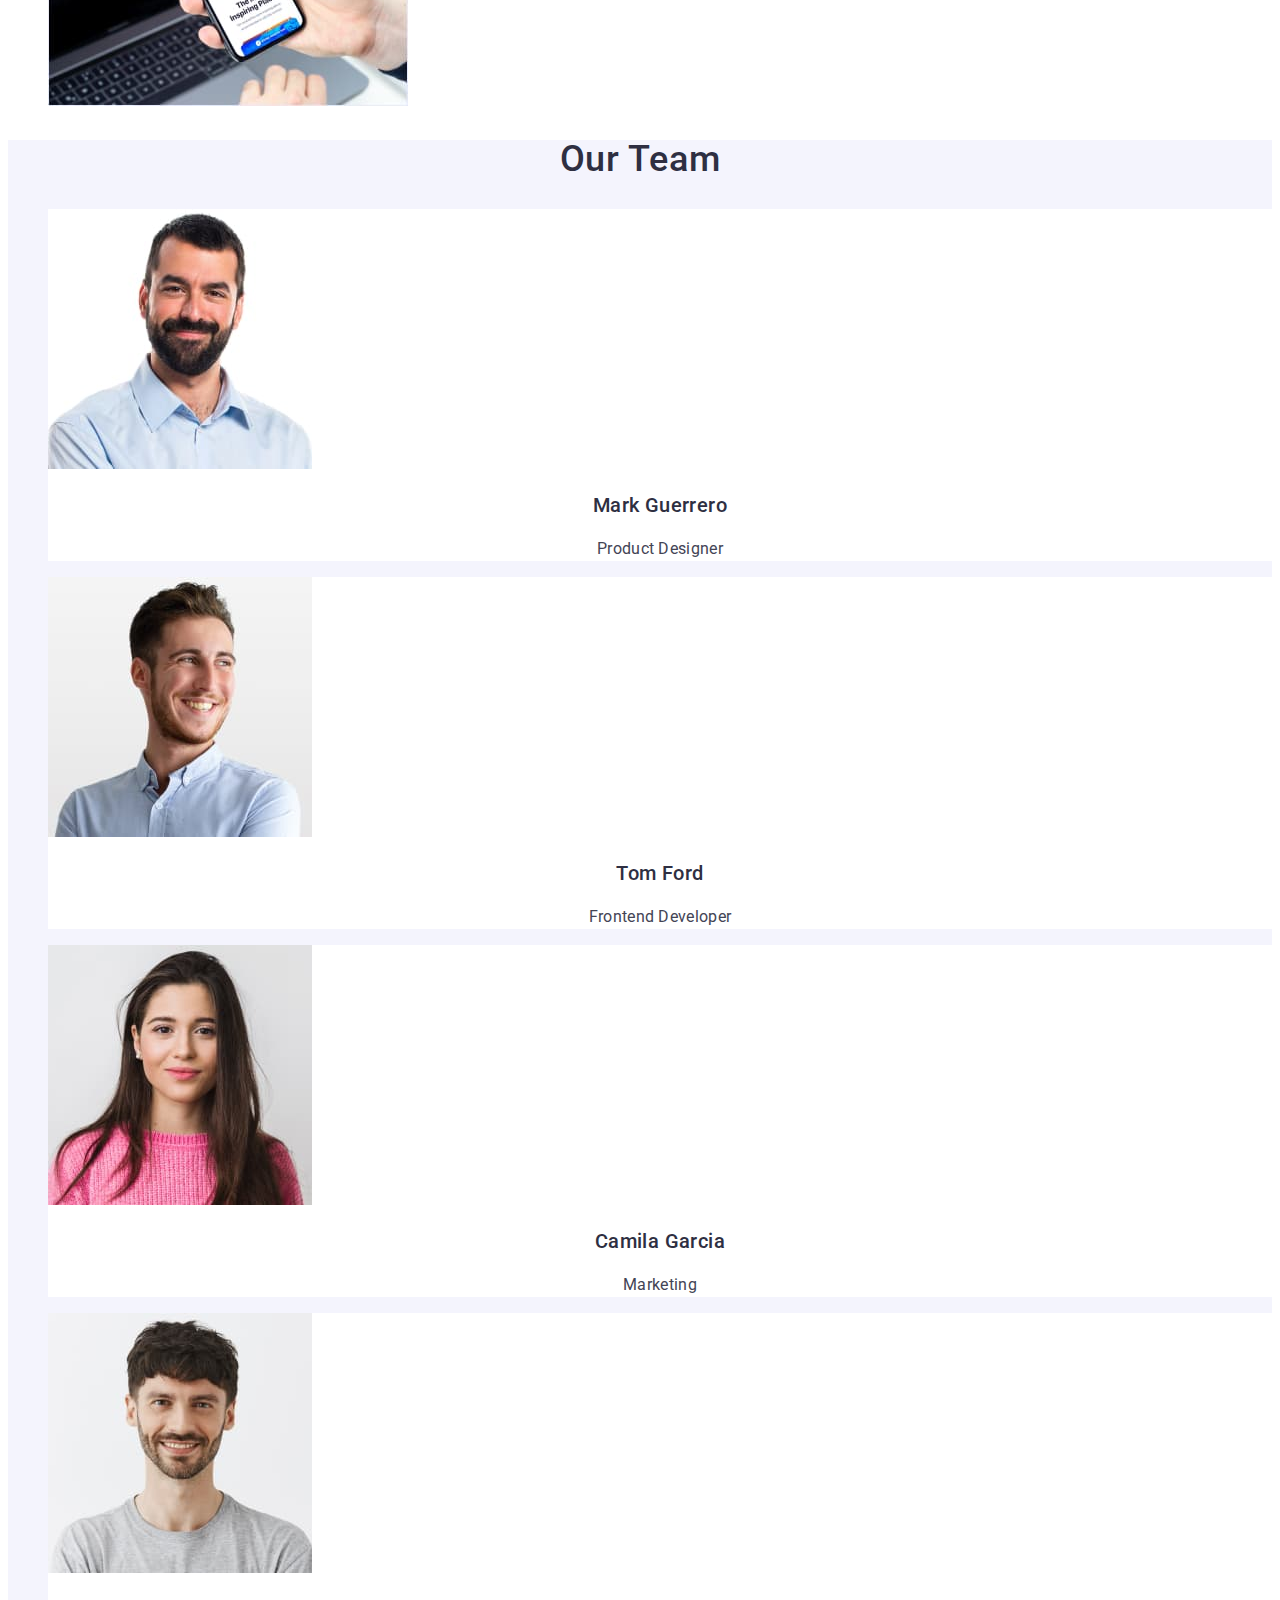
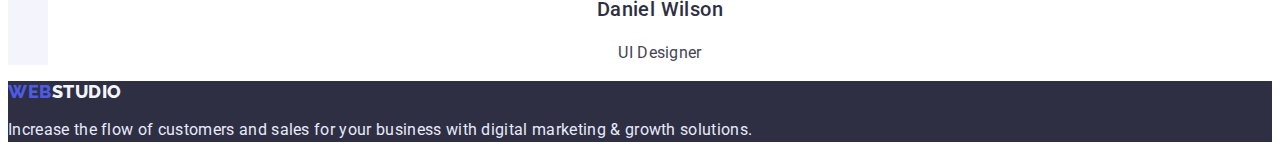
==== commit a0b29877: "html" ====
--- a/index.html
+++ b/index.html
@@ -21,7 +21,7 @@
             <a href="./index.html" class="link logo">Web<span class="logo-web">Studio</span>
             </a>
             <ul class=" site-nav list">
-                <li><a href="./index.html" class="header-link cuurent link">Studio</a></li>
+                <li><a href="./index.html" class="header-link link">Studio</a></li>
                 <li><a href="./portfolio.html" class="header-link link">Portfolio</a></li>
                 <li><a href="" class="header-link link">Contacts</a></li>
             </ul>
--- a/css/styles.css
+++ b/css/styles.css
@@ -32,6 +32,7 @@
   font-size: 36px;
   line-height: 1.11;
   text-align: center;
+  letter-spacing: 0.02em;
   text-transform: capitalize;
 }
 .section-text {
@@ -47,7 +48,7 @@
   font-family: 'Raleway', sans-serif;
   font-weight: 800;
   font-size: 18px;
-  line-height: 1.33;
+  line-height: 1.17;
   letter-spacing: 0.03em;
   text-transform: uppercase;
 
@@ -56,7 +57,7 @@
 .logo-web {
   color: var(--color-navy-blue);
 }
-.header-link. {
+.header-link {
   font-weight: 500;
   font-size: 16px;
   line-height: 1.5;
@@ -66,11 +67,10 @@
 .header-link:focus {
   color: var(--color-ocean);
 }
-.cuurent {
-  color: var(--color-ocean);
+.address {
+  font-style: normal;
 }
 .address-link {
-  font-style: normal;
   font-size: 16px;
   line-height: 1.5;
   color: var(--color-slate);
@@ -87,13 +87,14 @@
   font-size: 56px;
   line-height: 1.07;
   text-align: center;
+  letter-spacing: 0.02em;
   color: var(--color-white);
 }
 .button {
   font-family: inherit;
   background-color: var(--color-iris);
   color: var(--color-white);
-  font-weight: var(--font-weight);
+  font-weight: 500;
   font-size: 16px;
   line-height: 1.5;
   letter-spacing: 0.04em;
@@ -129,7 +130,7 @@
 /* Portfolio */
 .list-button {
   font-family: inherit;
-  font-weight: var(--font-weight);
+  font-weight: 500;
   font-size: 16px;
   line-height: 1.5;
   text-align: center;
